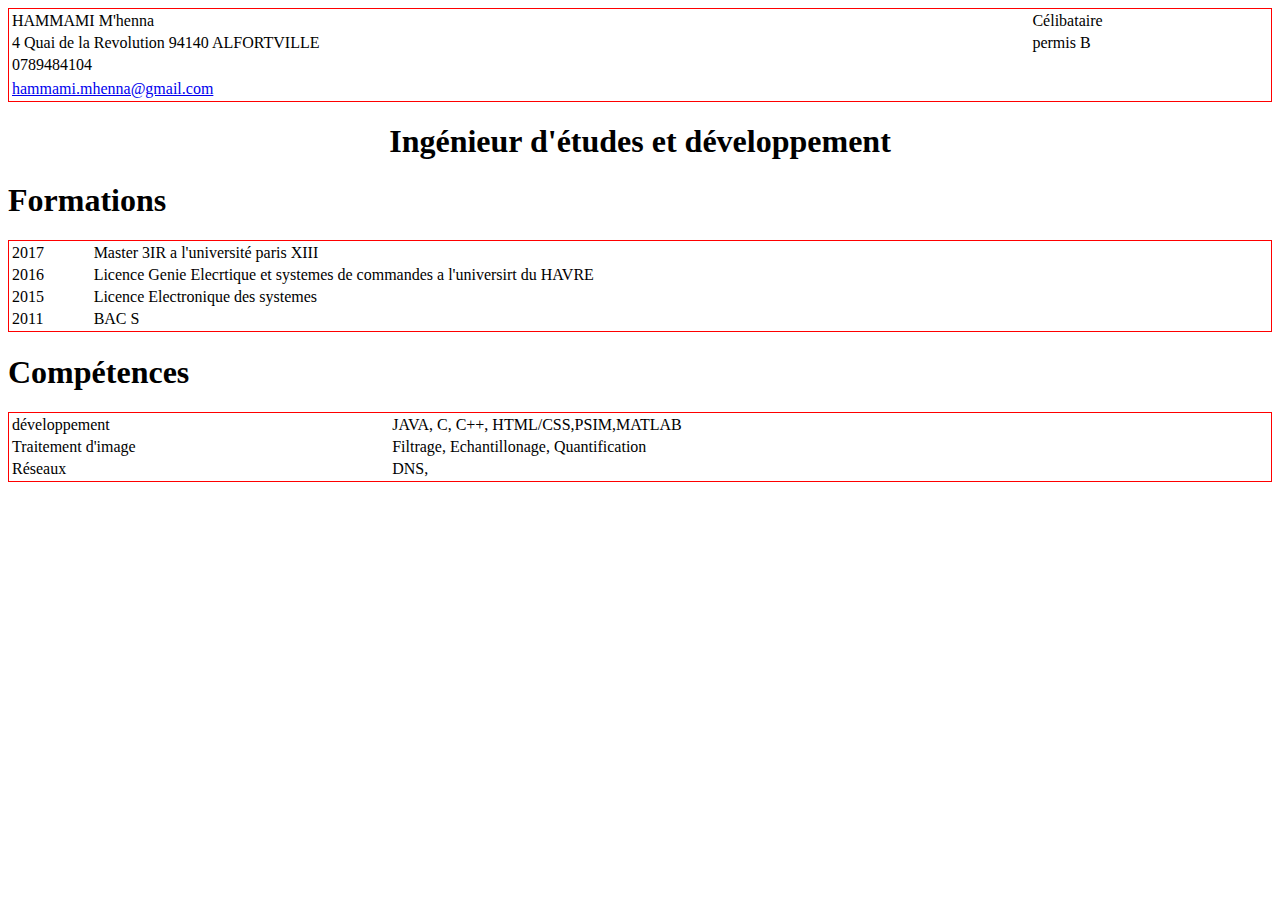
==== tp1/index.html @ cd72fc1f "cv" ====
<!DOCTYPE html>
<html lang="fr">
<head>
    <meta charset="UTF-8">
    <meta name="viewport" content="width=device-width, initial-scale=1.0">
    <meta http-equiv="X-UA-Compatible" content="ie=edge">
    <title>Document</title>

    <style>
        table{
            border: 1px solid red;
            width: 100%;
        }
    
    </style>
</head>
<body>
    <table >
        <tr>
            <td> HAMMAMI M'henna</td>
            <td>Célibataire</td>
        </tr>
        <td>4 Quai de la Revolution 94140 ALFORTVILLE</td>
        <td>permis B</td>
        <tr>
            <td>0789484104</td>
        
        <tr>
    <tr>
        <td>
            <a href="mailto:hammami.mhenna@gmail.com?subject=hello&body=ME">hammami.mhenna@gmail.com</a>
            </td>
    </tr>
        </table>
    <h1 style="text-align:center"> Ingénieur d'études et développement</h1>
    <h1>Formations</h1>
    <table>
    <tr>
        <td>2017</td><td>Master 3IR a l'université paris XIII</td>
    </tr>
    <tr>
        <td>2016</td><td>Licence Genie Elecrtique et systemes de commandes a l'universirt du HAVRE</td>
    </tr>
    <tr>
            <td>2015</td><td>Licence Electronique des systemes</td>
    </tr>
    <tr>
        <td>2011</td><td>BAC S</td>    </tr>
    </table>
    <h1>Compétences</h1>
    <table>
<tr>
    <td>développement</td><td>JAVA, C, C++, HTML/CSS,PSIM,MATLAB </td>
    </tr>
<tr><td>Traitement d'image</td><td>Filtrage, Echantillonage, Quantification </td>
</tr> 
<tr><td> Réseaux</td><td>DNS, </td>
</tr>

    
    </table>
</body>
</html>
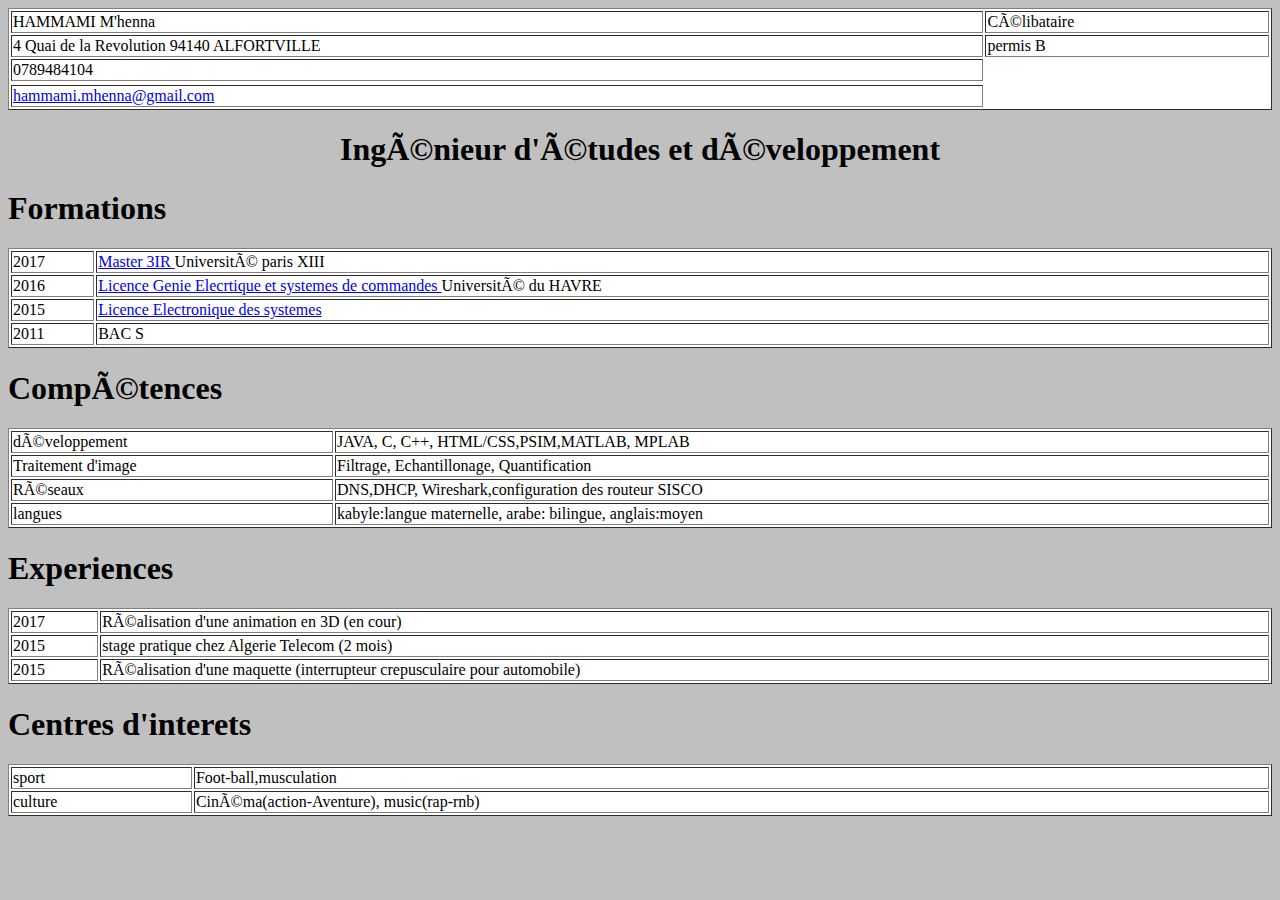
==== commit a9516f7d: "cv" ====
--- a/tp1/index.html
+++ b/tp1/index.html
@@ -1,21 +1,18 @@
 <!DOCTYPE html>
 <html lang="fr">
+
 <head>
+    <link rel="stylesheet" href="index.css"
     <meta charset="UTF-8">
     <meta name="viewport" content="width=device-width, initial-scale=1.0">
     <meta http-equiv="X-UA-Compatible" content="ie=edge">
     <title>Document</title>
 
-    <style>
-        table{
-            border: 1px solid red;
-            width: 100%;
-        }
     
-    </style>
 </head>
+
 <body>
-    <table >
+    <table border="1" width="100%">
         <tr>
             <td> HAMMAMI M'henna</td>
             <td>Célibataire</td>
@@ -24,40 +21,75 @@
         <td>permis B</td>
         <tr>
             <td>0789484104</td>
-        
-        <tr>
-    <tr>
-        <td>
-            <a href="mailto:hammami.mhenna@gmail.com?subject=hello&body=ME">hammami.mhenna@gmail.com</a>
-            </td>
-    </tr>
-        </table>
+
+            <tr>
+                <tr>
+                    <td>
+                        <a href="mailto:hammami.mhenna@gmail.com?subject=hello&body=Master 1">hammami.mhenna@gmail.com</a>
+                    </td>
+                </tr>
+    </table>
     <h1 style="text-align:center"> Ingénieur d'études et développement</h1>
     <h1>Formations</h1>
-    <table>
-    <tr>
-        <td>2017</td><td>Master 3IR a l'université paris XIII</td>
-    </tr>
-    <tr>
-        <td>2016</td><td>Licence Genie Elecrtique et systemes de commandes a l'universirt du HAVRE</td>
-    </tr>
-    <tr>
-            <td>2015</td><td>Licence Electronique des systemes</td>
-    </tr>
-    <tr>
-        <td>2011</td><td>BAC S</td>    </tr>
+    <table border="1" width="100%">
+        <tr>
+            <td>2017</td>
+            <td><a href="hammami@" > Master 3IR </a> Université paris XIII</td>
+        </tr>
+        <tr>
+            <td>2016</td>
+            <td><a href="hammami@" > Licence Genie Elecrtique et systemes de commandes </a> Université du HAVRE</td>
+        </tr>
+        <tr>
+            <td>2015</td>
+            <td><a href="hammami@" >Licence Electronique des systemes</a></td>
+         
+        </tr>
+        <tr>
+            <td>2011</td>
+            <td>BAC S</td>
+        </tr>
     </table>
     <h1>Compétences</h1>
-    <table>
+    <table border="1" width="100%">
+        <tr>
+            <td>développement</td>
+            <td>JAVA, C, C++, HTML/CSS,PSIM,MATLAB, MPLAB </td>
+        </tr>
+        <tr>
+            <td>Traitement d'image</td>
+            <td>Filtrage, Echantillonage, Quantification </td>
+        </tr>
+        <tr>
+            <td> Réseaux</td>
+            <td>DNS,DHCP, Wireshark,configuration des routeur SISCO  </td>
+        </tr>
+        <tr>
+            <td>langues</td><td>kabyle:langue maternelle, arabe: bilingue, anglais:moyen
+            </td>
+        </tr>
+    </table>
+    <h1>Experiences</h1>
+    <table border="1" width="100%">
+        <tr>
+            <td>2017</td><td>Réalisation d'une animation en 3D (en cour)</td>
+        </tr>
+        <tr>
+            <td>2015</td><td>stage pratique chez Algerie Telecom (2 mois)</td>
+        </tr>
 <tr>
-    <td>développement</td><td>JAVA, C, C++, HTML/CSS,PSIM,MATLAB </td>
-    </tr>
-<tr><td>Traitement d'image</td><td>Filtrage, Echantillonage, Quantification </td>
-</tr> 
-<tr><td> Réseaux</td><td>DNS, </td>
+    <td>2015</td><td>Réalisation d'une maquette (interrupteur crepusculaire pour automobile) </td>
 </tr>
-
-    
+    </table>
+    <h1>Centres d'interets </h1>
+    <table border="1" width="100%">
+        <tr>
+            <td>sport</td> <td>Foot-ball,musculation</td>
+        </tr>
+        <tr>
+            <td>culture</td><td>Cinéma(action-Aventure), music(rap-rnb) </td>
+        </tr>
     </table>
 </body>
+
 </html>--- a/tp1/index.css
+++ b/tp1/index.css
@@ -0,0 +1,13 @@
+body
+{
+background-color: silver;
+}
+table
+{
+    background-color: white;
+
+}
+a:hover 
+{
+    color:rgb(255,200, 2)
+}
